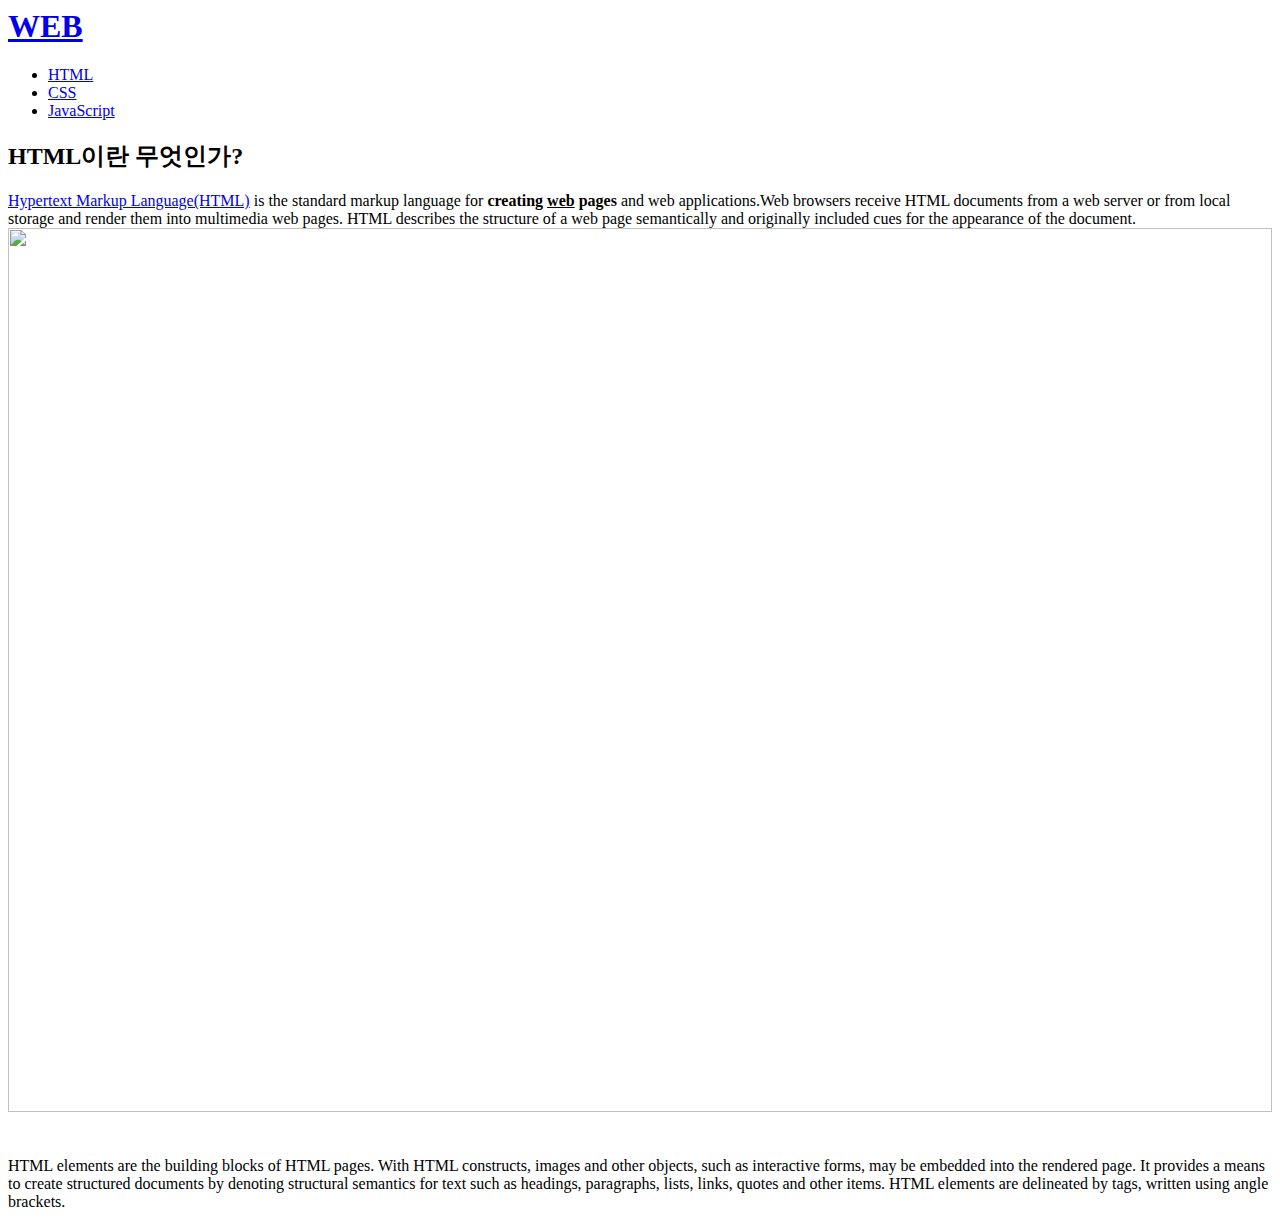
==== 1.html @ 4f1158b5 "2022.01.19" ====
<head>
    <title>WEB1- html</title>
    <meta charset="utf-8">
</head>

<body>
    <h1><a href="index.html">WEB</a></h1>
    <ul>
        <li><a href="1.html">HTML</a></li>
        <li><a href="2.html">CSS</a></li>
        <li><a href="3.html">JavaScript</a></li>
    </ul>
        <h2>HTML이란 무엇인가?</h2>
        <p><a href="https://www.w3.org/TR/2011/WD-html5-20110405/">Hypertext Markup Language(HTML)</a> is the standard markup language for <strong>creating <u>web</u> pages</strong> and web applications.Web browsers receive HTML documents from a web server or from local storage and render them into multimedia web pages. HTML describes the structure of a web page semantically and originally included cues for the appearance of the document.
        <img src="web1.jpg" width="100%">
        </p><p style="margin-top:45px;">HTML elements are the building blocks of HTML pages. With HTML constructs, images and other objects, such as interactive forms, may be embedded into the rendered page. It provides a means to create structured documents by denoting structural semantics for text such as headings, paragraphs, lists, links, quotes and other items. HTML elements are delineated by tags, written using angle brackets. </p>
</body>
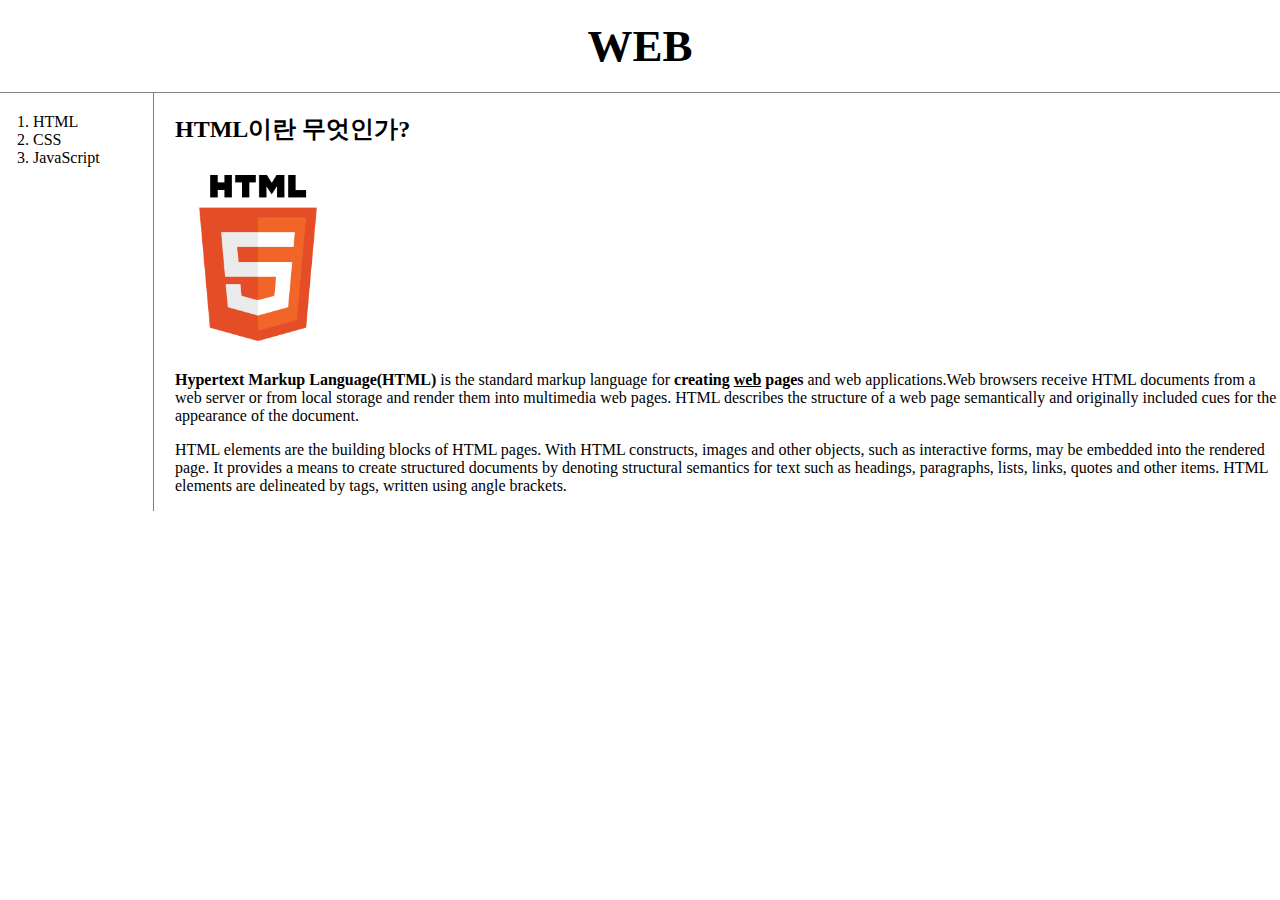
==== commit 6e6851cc: "finish" ====
--- a/1.html
+++ b/1.html
@@ -1,17 +1,36 @@
 <head>
-    <title>WEB1- html</title>
+    <title>WEB1 - html</title>
     <meta charset="utf-8">
+    <link rel="stylesheet" href="style.css">
+
 </head>
 
 <body>
     <h1><a href="index.html">WEB</a></h1>
-    <ul>
-        <li><a href="1.html">HTML</a></li>
-        <li><a href="2.html">CSS</a></li>
-        <li><a href="3.html">JavaScript</a></li>
-    </ul>
-        <h2>HTML이란 무엇인가?</h2>
-        <p><a href="https://www.w3.org/TR/2011/WD-html5-20110405/">Hypertext Markup Language(HTML)</a> is the standard markup language for <strong>creating <u>web</u> pages</strong> and web applications.Web browsers receive HTML documents from a web server or from local storage and render them into multimedia web pages. HTML describes the structure of a web page semantically and originally included cues for the appearance of the document.
-        <img src="web1.jpg" width="100%">
-        </p><p style="margin-top:45px;">HTML elements are the building blocks of HTML pages. With HTML constructs, images and other objects, such as interactive forms, may be embedded into the rendered page. It provides a means to create structured documents by denoting structural semantics for text such as headings, paragraphs, lists, links, quotes and other items. HTML elements are delineated by tags, written using angle brackets. </p>
-</body>
+    <div id="grid">
+        <ol>
+            <li>
+                <a href="1.html">HTML</a>
+            </li>
+            <li>
+                <a href="2.html">CSS</a>
+            </li>
+            <li>
+                <a href="3.html">JavaScript</a>
+            </li>
+        </ol>
+        <div id="article">
+    <h2>HTML이란 무엇인가?</h2>
+    <p style="margin-top: 30px;"><img src="html.png" alt="coding" width=15%></p>
+    <p style="margin-top: 30px;">
+        <strong><a href="https://www.w3.org/TR/2011/WD-html5-20110405/"> Hypertext Markup Language(HTML)</a></strong> is the standard
+        markup language for <strong>creating <u>web</u> pages</strong> and web applications.Web browsers receive HTML
+        documents from a web server or from local storage and render them into multimedia web pages. HTML describes the
+        structure of a web page semantically and originally included cues for the appearance of the document.
+    </p>
+
+    <p>HTML elements are the building blocks of HTML pages. With HTML constructs, images and other objects, such as
+        interactive forms, may be embedded into the rendered page. It provides a means to create
+        structured documents by denoting structural semantics for text such as headings, paragraphs, lists, links,
+        quotes and other items. HTML elements are delineated by tags, written using angle brackets. </p>
+</body>--- a/style.css
+++ b/style.css
@@ -0,0 +1,54 @@
+body{
+    margin:0;
+}
+a {
+    color: black;
+    text-decoration: none;
+}
+
+h1 {
+    font-size: 45px;
+    text-align: center;
+    border-bottom: 1px solid gray;
+    margin: 0;
+    padding: 20px;
+}
+
+ol {
+    border-right: 1px solid gray;
+    width: 100px;
+    margin: 0;
+    padding: 20px;
+}
+
+#vid{
+    padding-left: 500px;
+}
+
+
+#grid {
+    display: grid;
+    grid-template-columns: 150px 1fr; 
+}
+
+#grid ol {
+    padding-left: 33px;
+}
+
+#grid #article {
+    padding-left: 25px;
+}
+
+/* @media(max-width:800px) {
+    #grid {
+        display: block;
+    }
+
+    ol {
+        border-right: none;
+    }
+
+    h1 {
+        border-bottom: none;
+    }
+} */
